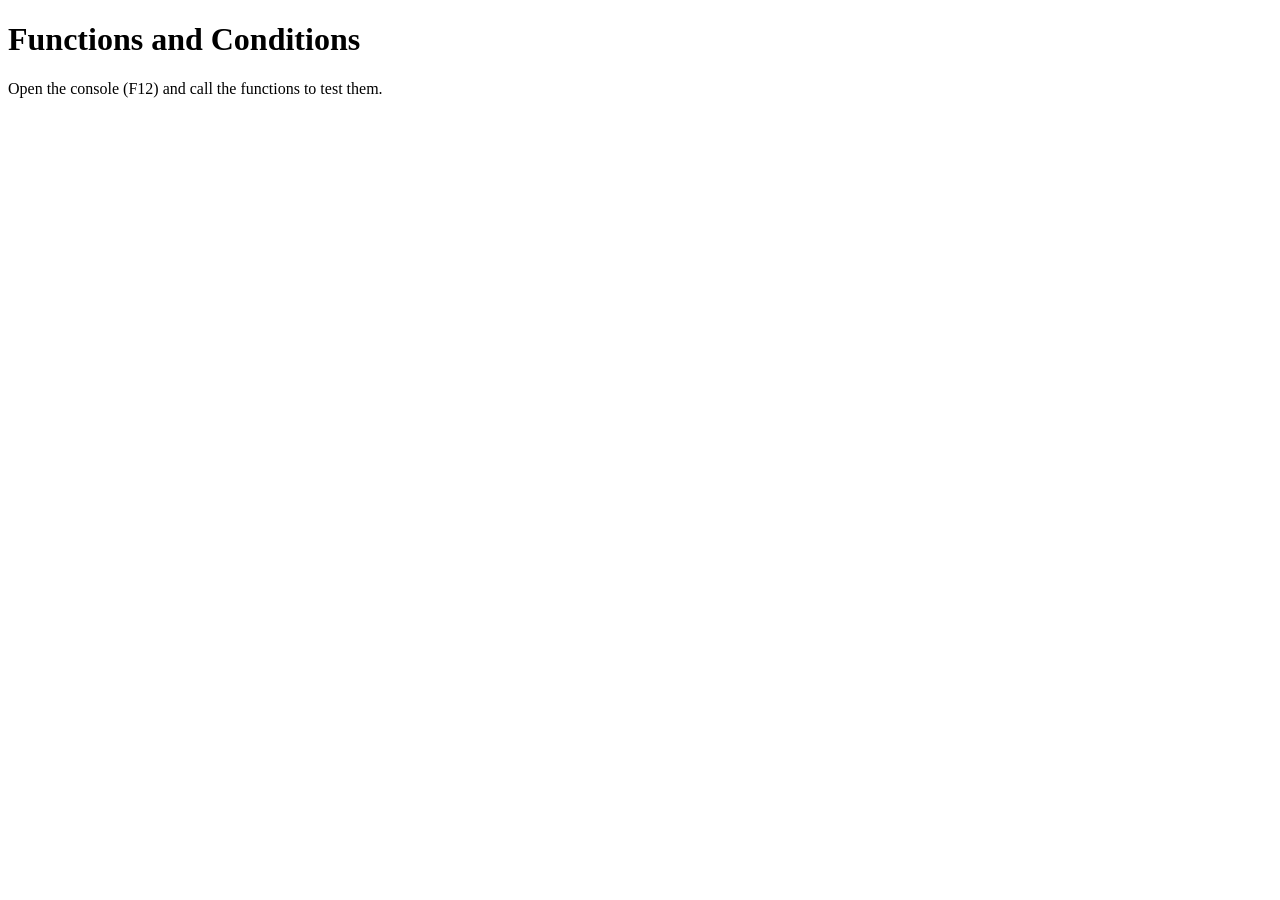
==== ex01/index.html @ 10fccb49 "feat: complete JavaScript exercises ex00-ex04" ====
<!DOCTYPE html>
<html lang="en">
<head>
    <meta charset="UTF-8">
    <meta name="viewport" content="width=device-width, initial-scale=1.0">
    <title>Functions and Conditions</title>
    <script src="script.js" defer></script>
</head>
<body>
    <h1>Functions and Conditions</h1>
    <p>Open the console (F12) and call the functions to test them.</p>
</body>
</html>
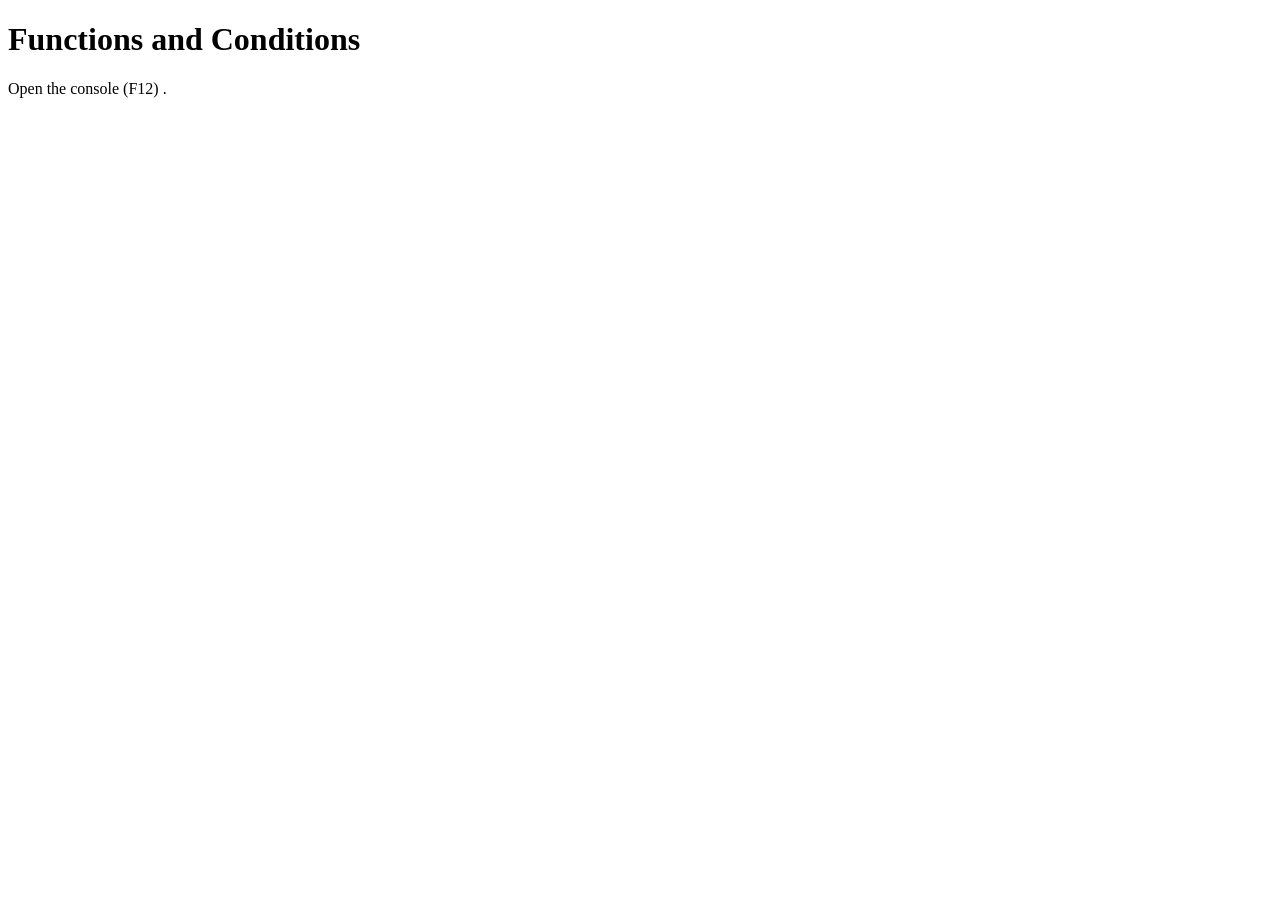
==== commit 1f166fd4: "feat: complete JavaScript exercises ex00-ex04" ====
--- a/ex01/index.html
+++ b/ex01/index.html
@@ -8,6 +8,6 @@
 </head>
 <body>
     <h1>Functions and Conditions</h1>
-    <p>Open the console (F12) and call the functions to test them.</p>
+    <p>Open the console (F12) .</p>
 </body>
 </html>
